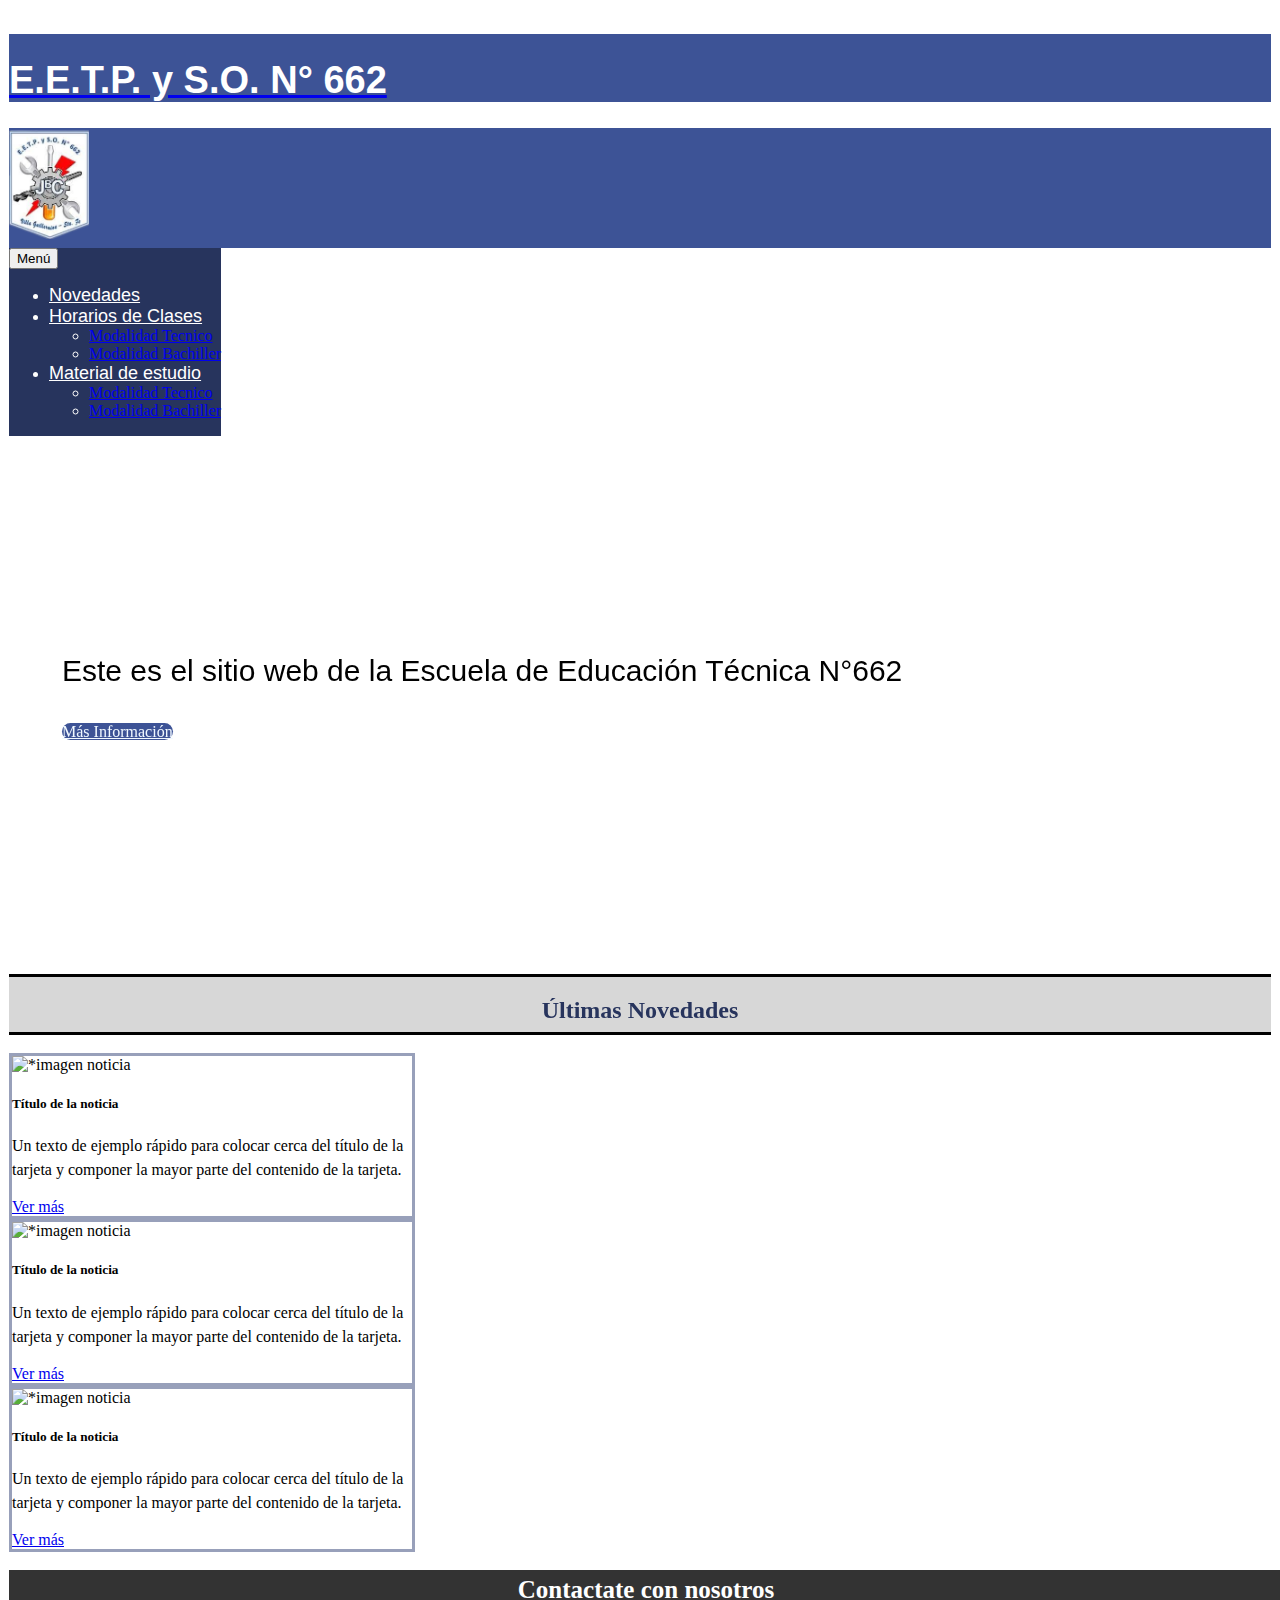
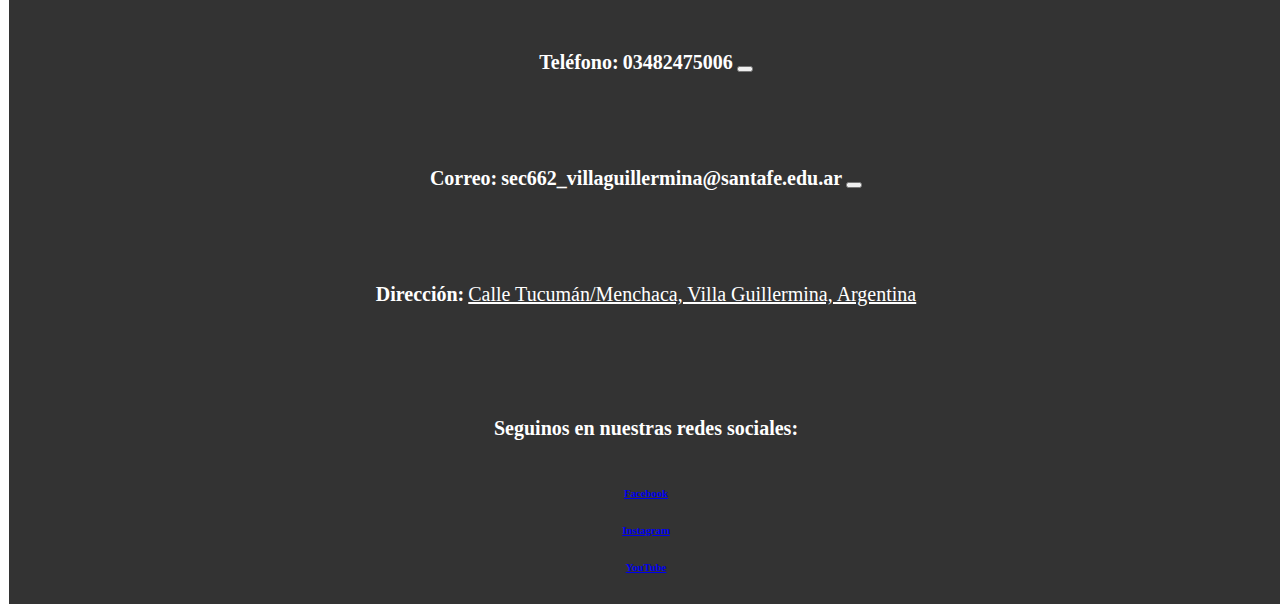
==== index.html @ 738200e4 "initial commit" ====
<!DOCTYPE html>
<html lang="es">

<head>

  <meta charset="UTF-8">
    <meta name="viewport" content="width=device-width, initial-scale=1.0">
    <link rel="stylesheet" href="https://cdnjs.cloudflare.com/ajax/libs/animate.css/4.1.1/animate.min.css"/>
    <link href="https://cdn.jsdelivr.net/npm/bootstrap@5.1.3/dist/css/bootstrap.min.css" rel="stylesheet" integrity="sha384-1BmE4kWBq78iYhFldvKuhfTAU6auU8tT94WrHftjDbrCEXSU1oBoqyl2QvZ6jIW3" crossorigin="anonymous">
    <link href="https://fonts.googleapis.com/icon?family=Material+Icons" rel="stylesheet">
    <link rel="stylesheet" href="css/estilo.css">
</head>

<body>
 
    <header>
        <div class="container-fluid ">
            <div class="row mt-1">

                <div class="col-12 col-sm-12 col-md-6 col-lg-6 col-xl-6 d-flex justify-content-center justify-content-md-start" style="background-color: #3D5396;">
                    <a class="nav-link" href="index.html" title="Escuela de Educacion Tecnica N°662"><h1 >E.E.T.P. y S.O. N° 662</h1></a>
                    
                </div>

                <div class="col-12 col-sm-12 col-md-6 col-lg-6 col-xl-6 d-flex justify-content-center justify-content-md-end" style="background-color: #3D5396;">
                     <img class="imglogo" style="width: 80px; height: 110px; " src="imagenes/logo.png" alt="Logo de la institucion" >
                </div>
                
                <nav class="navbar navbar-expand-sm" style="display: inline-block; background-color: #27345d; color: white;">
                        <button class="navbar-toggler" type="button" data-toggle="collapse" data-target="#navbarNav" aria-controls="navbarNav" aria-expanded="false" aria-label="Toggle navigation">
                        <i class="fas fa-bars text-white"></i>
                        <span class="ml-3 text-white" title="Menú">Menú</span>
                    </button>
                    <div class="collapse navbar-collapse" id="navbarNav">
                        <ul class="navbar-nav">
                            <li class="nav-item">
                                <a class="nav-link" href="novedades.html" title="Novedades">Novedades</a>
                            </li>
                            <li class="nav-item dropdown">
                                <a class="nav-link dropdown-toggle" href="#" id="navbarDropdownMenuLink" role="button" data-bs-toggle="dropdown" aria-expanded="false" title="Horarios de clases">
                                  Horarios de Clases
                                </a>
                                <ul class="dropdown-menu" aria-labelledby="navbarDropdownMenuLink">
                                  <li><a class="dropdown-item" href="horariosClasesTec.html" title="Modalidad Tecnico">Modalidad Tecnico</a></li>
                                  <li><a class="dropdown-item" href="horariosClasesTbach.html" title="Modalidad Baachiller">Modalidad Bachiller</a></li>
                                 </ul>
                            </li>
                            <li class="nav-item dropdown">
                                <a class="nav-link dropdown-toggle" href="#" id="navbarDropdownMenuLink" role="button" data-bs-toggle="dropdown" aria-expanded="false" title="Material de estudio">
                                 Material de estudio
                                </a>
                                <ul class="dropdown-menu" aria-labelledby="navbarDropdownMenuLink">
                                  <li><a class="dropdown-item" href="materialEstudiotec.html" title="Modalidad Tecnico">Modalidad Tecnico</a></li>
                                  <li><a class="dropdown-item" href="materialEstudiobach.html" title="Modalidad Baachiller">Modalidad Bachiller</a></li>
                                 </ul>
                            </li>
                          
                        </ul>
                    </div>
                </nav>
            </div>
        </div>
    </header>


    <main>
        <div class="fondoBienv d-flex align-items-center justify-content-center">
            <div class="cardBlur">
                <div class="col-12 text-center">
                    <h2 class="ttlBienv">¡Bienvenidos!</h2>
                    <p class="pBienv">Este es el sitio web de la Escuela de Educación Técnica N°662</p>
                    <a href="acercade.html" style="background-color: #3D5396; color: aliceblue; border-radius: 1rem;" class="btn btn-primary btn-lg">Más Información</a>
                </div>
            </div>
        </div>
    </main>
    

    <br>
  
   <section class="cardsNov">

        <div class="txtNoved d-flex align-items-center justify-content-center ">
            <h2>Últimas Novedades</h2>
        </div> 

         <br>
         
        <div class="container-fluid mt-3">
            <div class="row mb-4 justify-content-center">
                
                <div class="col-12 col-md-4 col-lg-4 col-xl-4 d-flex align-items-center justify-content-center mb-3">
                    <div class="card m-3 shadow h-100" style="width: 25rem;">
                        <img src="https://cdn.pixabay.com/photo/2013/11/28/10/03/river-219972_640.jpg" class="card-img-top custom-card-img" alt="*imagen noticia">
                        <div class="card-body text-center d-flex flex-column align-items-center">
                            <h5 class="card-title">Título de la noticia</h5>
                            <p class="card-text">Un texto de ejemplo rápido para colocar cerca del título de la tarjeta y componer la mayor parte del contenido de la tarjeta.</p>
                            <a href="vistanoticia.html" class="btn btn-primary w-100">Ver más</a>
                        </div>
                    </div>
                </div>
                <div class="col-12 col-md-4 col-lg-4 col-xl-4 d-flex align-items-center justify-content-center mb-3">
                    <div class="card m-3 shadow h-100" style="width: 25rem;">
                        <img src="https://cdn.pixabay.com/photo/2013/11/28/10/03/river-219972_640.jpg" class="card-img-top custom-card-img" alt="*imagen noticia">
                        <div class="card-body text-center d-flex flex-column align-items-center">
                            <h5 class="card-title">Título de la noticia</h5>
                            <p class="card-text">Un texto de ejemplo rápido para colocar cerca del título de la tarjeta y componer la mayor parte del contenido de la tarjeta.</p>
                            <a href="vistanoticia.html" class="btn btn-primary w-100">Ver más</a>
                        </div>
                    </div>
                </div>
                <div class="col-12 col-md-4 col-lg-4 col-xl-4 d-flex align-items-center justify-content-center mb-3">
                    <div class="card m-3 shadow h-100" style="width: 25rem;">
                        <img src="https://cdn.pixabay.com/photo/2013/11/28/10/03/river-219972_640.jpg" class="card-img-top custom-card-img" alt="*imagen noticia">
                        <div class="card-body text-center d-flex flex-column align-items-center">
                            <h5 class="card-title">Título de la noticia</h5>
                            <p class="card-text">Un texto de ejemplo rápido para colocar cerca del título de la tarjeta y componer la mayor parte del contenido de la tarjeta.</p>
                            <a href="vistanoticia.html" class="btn btn-primary w-100">Ver más</a>
                        </div>
                    </div>
                </div>
            
            </div>
        </div>
    </section>

   <br>

    <footer class="piepag">
       
            <div class="card-header titulofooter"><b>Contactate con nosotros</b></div>
            <div class="card-body text-secondary">
              <p class="card-text">
                <div id="contTel">
                    <h6 style="display: inline-block;" class="dtcont">Teléfono:</h6>
                    <span id="nrotel" class="dtcont"><b>03482475006</b></span>
                    <button id="boton-copiar-nrotel" class="btn btn-link" title="Copiar Numero de teléfono">
                        <i class="fa-regular fa-copy" data-description="copiar"></i>
                    </button>
                </div>
                <div id="ContCorreo">
                    <h6 style="display: inline-block;" class="dtcont">Correo:</h6>
                    <span id="dircorreo" class="dtcont"><b>sec662_villaguillermina@santafe.edu.ar</b></span>
                    <button id="boton-copiar-dircorreo" class="btn btn-link" title="Copiar Correo">
                        <i class="fa-regular fa-copy" data-description="copiar"></i>
                    </button>
                </div>
                <div id="ContDir">
                    <h6 style="display: inline-block;" class="dtcont">Dirección:</h6>
                    <a href="https://www.google.com/maps/place/E.E.T.P.+y+S.O.+N%C2%B0662/@-28.2444594,
                    -59.4541345,18z/data=!4m6!3m5!1s0x944f6a8c10c7cebf:0x9de9cc345fd0bb11!8m2!3d
                    -28.2442608!4d-59.4540013!16s%2Fg%2F11fxb22n9p?entry=ttu" 
                    target="_blank" title="Direccion de la institución" class="dtcont">Calle Tucumán/Menchaca, Villa Guillermina, Argentina</a>
                </div>
                <br>
                <div id="ContRdes col-12">
                    <h6 class="dtcont col-sm-12 col-md-12"  >Seguinos en nuestras redes sociales:</h6>
                    <section class="redes col-sm-12 col-md-12 justify-content-sm-end">
                        <a href="https://www.facebook.com/eetpyso662villaguillermina/about?locale=es_LA" class="btn btn-primary ml-4" title="Facebook" target="_blank">
                            <i class="fa-brands fa-facebook"></i><h6>Facebook</h6>
                        </a>
                        <a href="https://www.instagram.com/eetpyso_662/" class="btn btn-primary btncont mx-4 my-4" style="background-color: #db3603;" title="Instagram" target="_blank">
                            <i class="fa-brands fa-instagram"></i><h6>Instagram</h6>
                        </a>
                        <a href="https://www.youtube.com/" class="btn btn-primary btncont" style="background-color: #ff0000;" title="YouTube" target="_blank">
                            <i class="fa-brands fa-youtube"></i><h6>YouTube</h6>
                        </a>
                    </section>
                    
                </div>
            
            </div>
     
    </footer>
   
    
</main>
    


  <script src="https://kit.fontawesome.com/5e265518bc.js" crossorigin="anonymous"></script>
  <script src="https://cdn.jsdelivr.net/npm/bootstrap@5.1.3/dist/js/bootstrap.bundle.min.js" integrity="sha384-ka7Sk0Gln4gmtz2MlQnikT1wXgYsOg+OMhuP+IlRH9sENBO0LRn5q+8nbTov4+1p" crossorigin="anonymous"></script>
  <script src="https://cdnjs.cloudflare.com/ajax/libs/materialize/1.0.0/js/materialize.min.js"></script>
  <script src="javaScript/main.js"></script>

</body>
</html>
---- css/estilo.css ----
body{
    padding: 1px;

}
/* Encabezado superior*/
h1 {
    font-size: 38px;
    margin-right: 10px;
    font-weight: 850;
    color: white;
    font-family: 'Franklin Gothic Medium', 'Arial Narrow', Arial, sans-serif;
    padding-top: 25px;

}

  .imglogo{
      padding-bottom: 5px;
      padding-top: 1px;
  }

  /*segundo parte Encabezado */

  .navbar-nav .nav-item:hover .nav-link {
    background-color: #ffffffbe;
    color: rgb(0, 0, 0);
}

.navbar-nav .nav-link {
    color: white;
    font-size: 18px;
    font-family: Arial, Helvetica, sans-serif;
}

.iconinicio{
  color: rgb(0, 0, 0);
  font-size: 20px;
}

.dropdown-item:hover {
  background-color:  #27345d; 
  color: #fff; 
}


 /* sección bienvenida*/

.fondoBienv{
  margin-top: 2px;
  background-image: url(https://cdn.pixabay.com/photo/2016/10/22/17/46/mountains-1761292_640.jpg);
  background-size: cover;
  height: 490px;
  align-items: center;

 
}


.cardBlur {
  min-height: 300px; 
  min-width: 300px;
  border: 3px solid #fafafa14;
  border-radius: 1rem;
  padding: 20px; 
  background: rgba(255, 255, 255, 0.168); 
  backdrop-filter: blur(7px); 
  display: flex;
  align-items: center;
  align-content: center;
  margin: 30px;
  
}


.pBienv{
  font-family: Impact, Haettenschweiler, 'Arial Narrow Bold', sans-serif;
  font-size: 30px;
  color: #000000;
  

}

.ttlBienv{
  font-family: Impact, Haettenschweiler, 'Arial Narrow Bold', sans-serif;
  font-size: 40px;
  color: #ffffff;
}

/* seccion novedades*/
.txtNoved{
  height: 55px;
  width: 100%;
  align-items: center;
  color: #27345d;
  position: relative;
  text-align: center;
  border-top: 3px solid #000000;
  border-bottom: 3px solid #000000;
  background: rgba(13, 12, 12, 0.166); 
  backdrop-filter: blur(7px); 
}

.card{
  border: 3px solid #404f808a;
  
}

.tamaño-card-img {
  height: 40%;
  object-fit: cover;
}

/* pie pagina*/

.piepag{
 
    background-color: #333;
    color: #fff;
    padding: 10px 0;
    margin-bottom: 0;
    width: 100%;
    clear: both;
    text-align: center;
    padding: 6px;
}

.piepag p {
    margin: 0;
}

/* mas informacion*/


.carousel-item img {
  width: 100%;
  height: 500px;
  object-fit: cover;
}

.imginfo{
  width: 600px;
  height: 300px;
}

.parrafohistoria{
  text-align: justify;
}

.parrafohistoria h2{
  text-align: justify;

}

p {
  line-height: 1.5;
}


/*pagina de contacto*/
.titulofooter{
  font-size: 25px;
}

.cardcontactos{
  display: flex;
  align-items: center;
  height: 100%;
}



.dtcont{
  font-size: 20px;
  color: #ffffff;
}

/*pagina de horarios*/

.oculto {
  display: none;
}

.botones-container {
  display: flex;
}

.toggle-btn {
  margin: 5px;
}

.infoHorabach .h2{
  justify-content: center;
}

/*Horario de clases*/

.p-textHorBach{
  font-size: larger;
  font-weight: 500;
  margin: 0;
}

.botCursos {
  background-color: #27345d;
  border-color: #27345d;
  color: white; 
}
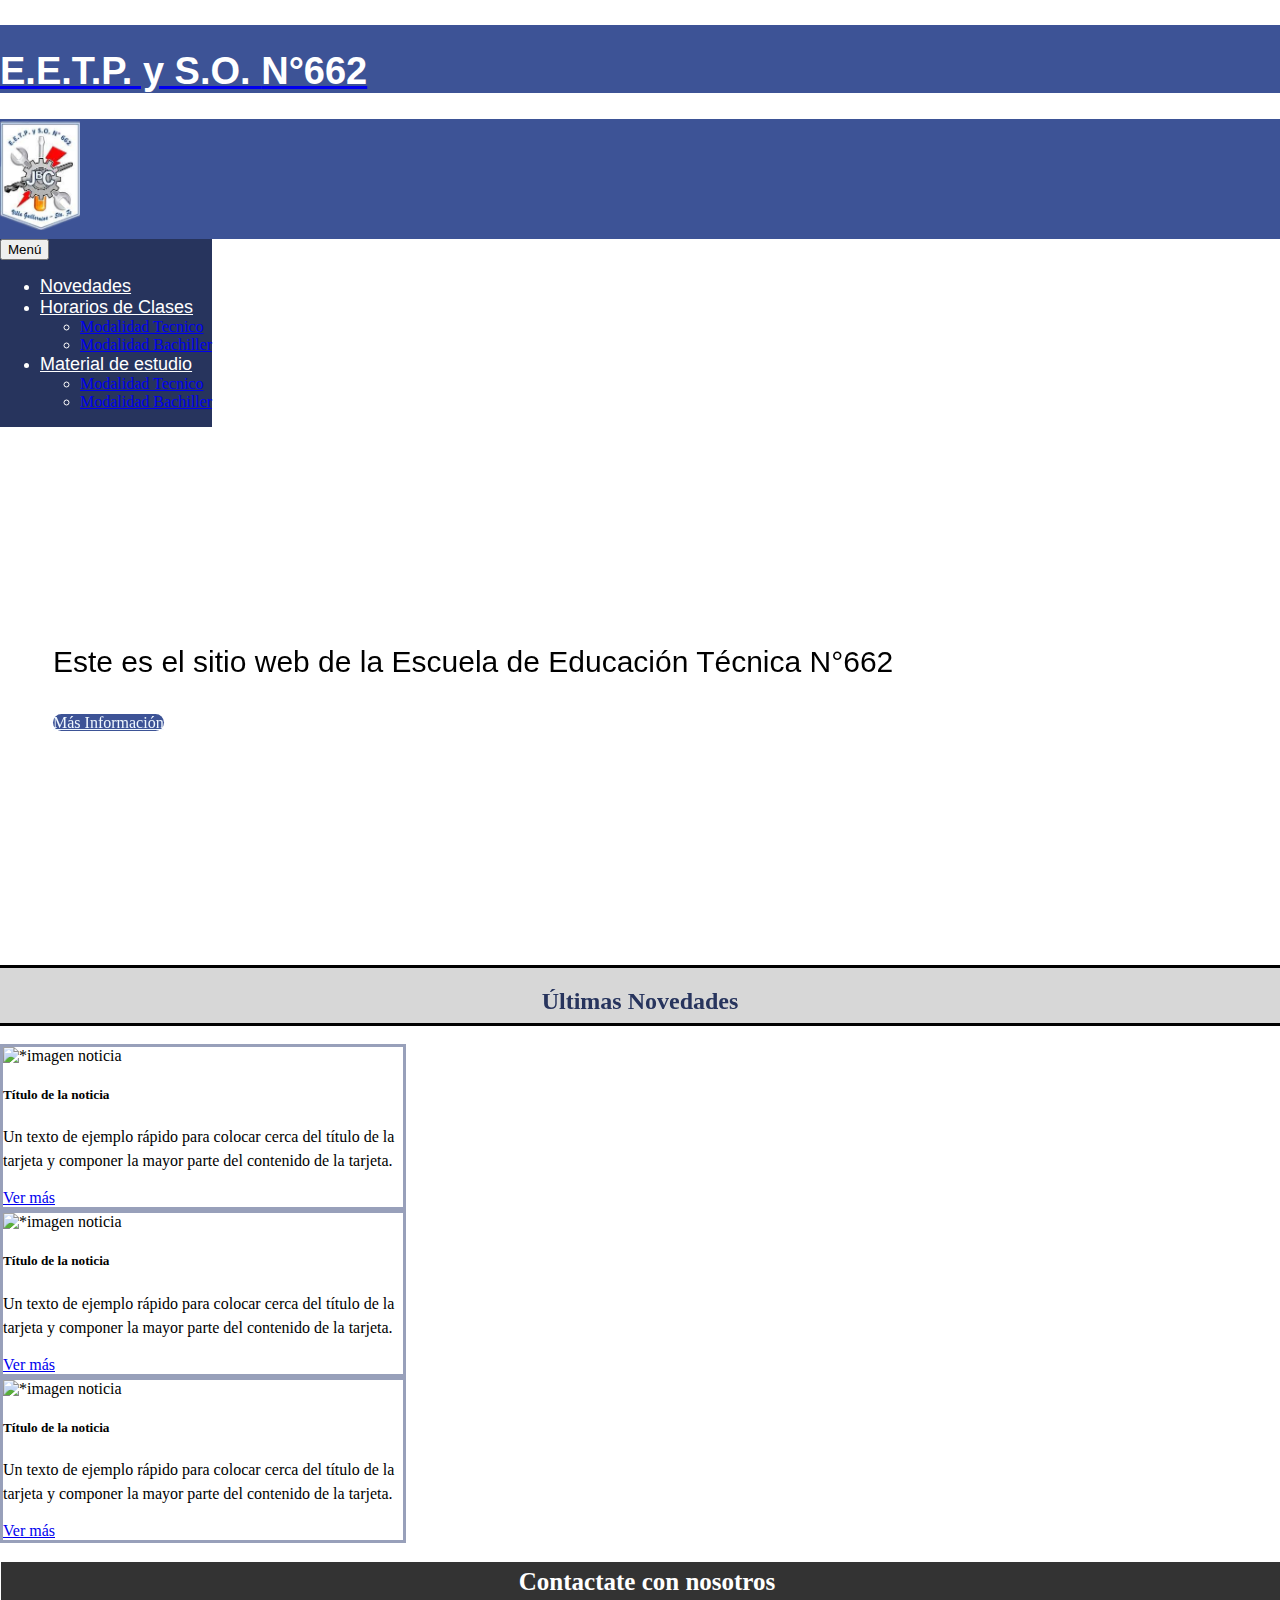
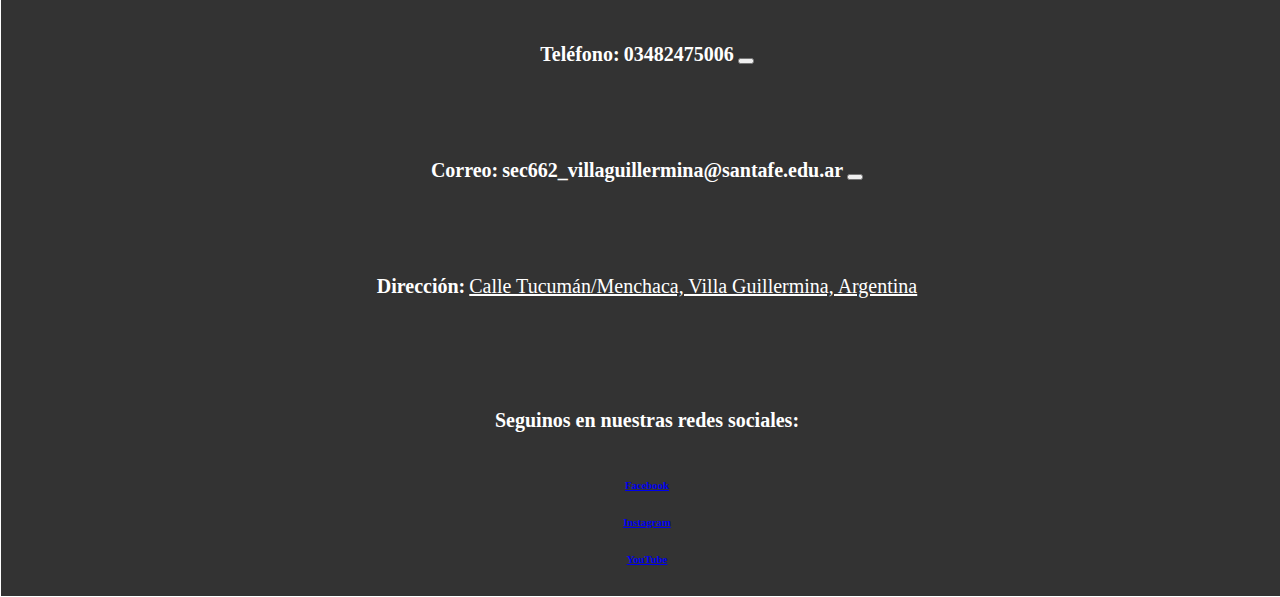
==== commit 722c3bc7: "correciones 1 nav y piepagina 1" ====
--- a/index.html
+++ b/index.html
@@ -18,7 +18,7 @@
             <div class="row mt-1">
 
                 <div class="col-12 col-sm-12 col-md-6 col-lg-6 col-xl-6 d-flex justify-content-center justify-content-md-start" style="background-color: #3D5396;">
-                    <a class="nav-link" href="index.html" title="Escuela de Educacion Tecnica N°662"><h1 >E.E.T.P. y S.O. N° 662</h1></a>
+                    <a class="nav-link" href="index.html" title="Escuela de Educacion Tecnica N°662"><h1 >E.E.T.P. y S.O. <wbr>N°662</h1></a>
                     
                 </div>
 
@@ -140,7 +140,7 @@
                 </div>
                 <div id="ContCorreo">
                     <h6 style="display: inline-block;" class="dtcont">Correo:</h6>
-                    <span id="dircorreo" class="dtcont"><b>sec662_villaguillermina@santafe.edu.ar</b></span>
+                    <span id="dircorreo" class="dtcont"><b>sec662_villaguillermina<wbr>@santafe.<wbr>edu.ar</b></span>
                     <button id="boton-copiar-dircorreo" class="btn btn-link" title="Copiar Correo">
                         <i class="fa-regular fa-copy" data-description="copiar"></i>
                     </button>
--- a/css/estilo.css
+++ b/css/estilo.css
@@ -1,7 +1,10 @@
 body{
-    padding: 1px;
-
-}
+  margin: 0;
+  padding: 1;
+  height: 100%;
+
+}
+
 /* Encabezado superior*/
 h1 {
     font-size: 38px;
@@ -115,12 +118,16 @@
  
     background-color: #333;
     color: #fff;
-    padding: 10px 0;
     margin-bottom: 0;
     width: 100%;
     clear: both;
     text-align: center;
     padding: 6px;
+    margin: 1px;
+}
+
+.dtcont{
+  font-size: 10px;
 }
 
 .piepag p {
@@ -137,8 +144,11 @@
 }
 
 .imginfo{
-  width: 600px;
-  height: 300px;
+  
+  max-width: 100%; /* Establece el ancho máximo al 100% del contenedor */
+  width: 100%;     /* Hace que la imagen ocupe el 100% del ancho del contenedor */
+  height: auto;    /* Permite que la altura se ajuste proporcionalmente al ancho */
+
 }
 
 .parrafohistoria{
